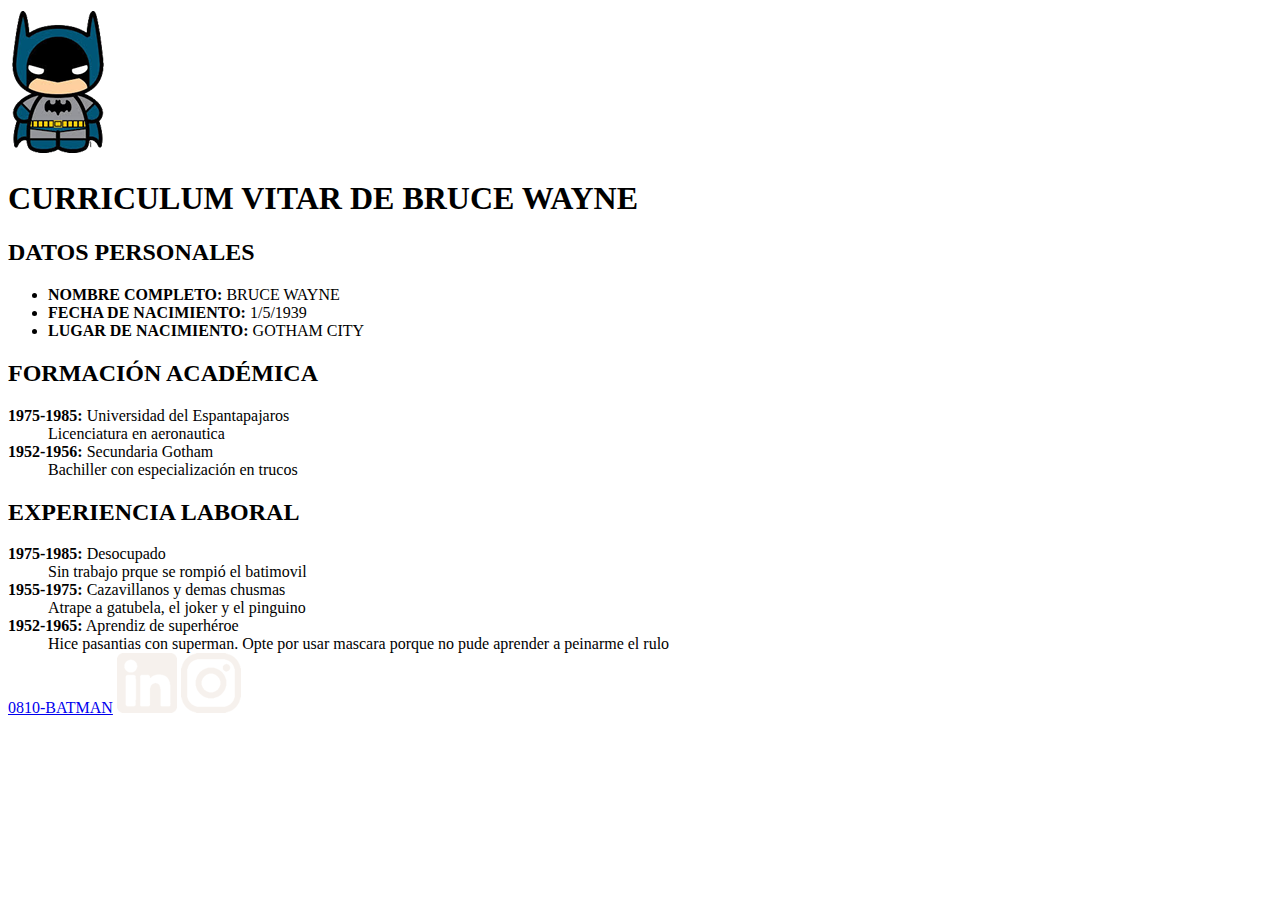
==== clase5/cv.html @ 3c29d5a8 "ejercicio cv sin css" ====
<!DOCTYPE html>
<html lang="es">

<head>
    <meta charset="UTF-8">
    <meta name="viewport" content="width=device-width, initial-scale=1.0">
    <title>cv batman</title>
</head>

<body>
    <header>
        <img src="img/batman.png" alt="foto batman">
        <h1>CURRICULUM VITAR DE BRUCE WAYNE</h1>
    </header>
    <main>
        <section>
            <h2>DATOS PERSONALES</h2>
            <ul>
                <li> <strong> NOMBRE COMPLETO:</strong> BRUCE WAYNE</li>
                <li> <strong>FECHA DE NACIMIENTO:</strong> 1/5/1939</li>
                <li><strong>LUGAR DE NACIMIENTO:</strong> GOTHAM CITY</li>
            </ul>
        </section>
        <section>
            <h2>FORMACIÓN ACADÉMICA</h2>
            <dd>
            <dt> <strong> 1975-1985:</strong> Universidad del Espantapajaros</dt>
            <dd>Licenciatura en aeronautica</dd>
            <dt> <strong> 1952-1956:</strong> Secundaria Gotham</dt>
            <dd>Bachiller con especialización en trucos</dd>
            </dd>

        </section>
        <section>
            <h2>EXPERIENCIA LABORAL</h2>
            <dd>
            <dt> <strong> 1975-1985:</strong> Desocupado</dt>
            <dd>Sin trabajo prque se rompió el batimovil</dd>
            <dt> <strong> 1955-1975:</strong> Cazavillanos y demas chusmas</dt>
            <dd>Atrape a gatubela, el joker y el pinguino</dd>
            <dt> <strong> 1952-1965:</strong> Aprendiz de superhéroe</dt>
            <dd>Hice pasantias con superman. Opte por usar mascara porque no pude aprender a peinarme el rulo</dd>
            </dd>
        </section>
    </main>
    <footer>
        <a href="#">0810-BATMAN</a>
        <a href="#"><img src="img/ico_linkedin.png" alt="linkedin"></a>
        <a href="#"><img src="img/ico_instagram.png" alt="instagram"></a>
    </footer>
</body>

</html>
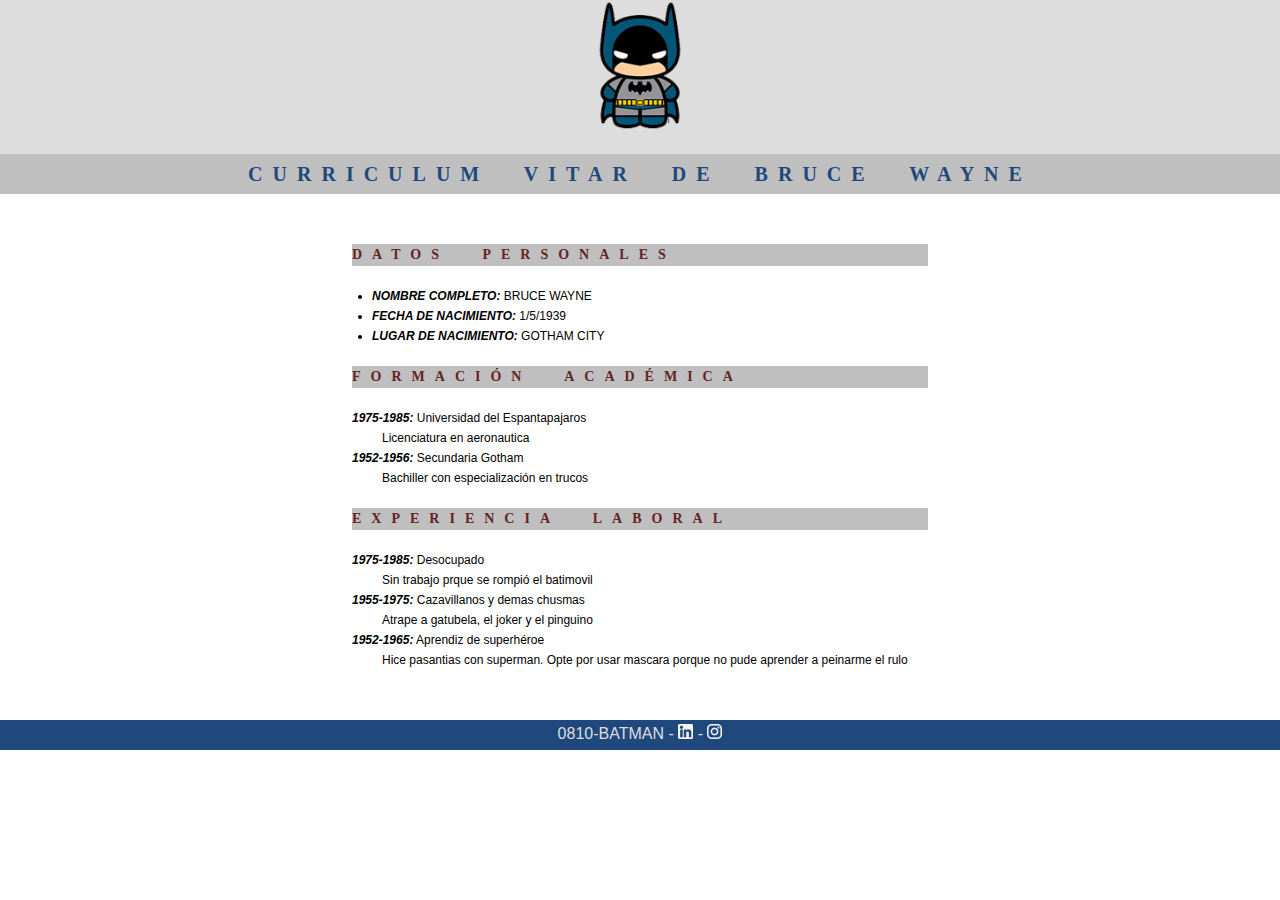
==== commit 284bb903: "agregando los estilos" ====
--- a/clase5/cv.html
+++ b/clase5/cv.html
@@ -5,6 +5,7 @@
     <meta charset="UTF-8">
     <meta name="viewport" content="width=device-width, initial-scale=1.0">
     <title>cv batman</title>
+    <link rel="stylesheet" href="css/style.css">
 </head>
 
 <body>
@@ -23,30 +24,31 @@
         </section>
         <section>
             <h2>FORMACIÓN ACADÉMICA</h2>
-            <dd>
-            <dt> <strong> 1975-1985:</strong> Universidad del Espantapajaros</dt>
-            <dd>Licenciatura en aeronautica</dd>
-            <dt> <strong> 1952-1956:</strong> Secundaria Gotham</dt>
-            <dd>Bachiller con especialización en trucos</dd>
-            </dd>
+            <dl>
+                <dt> <strong> 1975-1985:</strong> Universidad del Espantapajaros</dt>
+                <dd>Licenciatura en aeronautica</dd>
+                <dt> <strong> 1952-1956:</strong> Secundaria Gotham</dt>
+                <dd>Bachiller con especialización en trucos</dd>
+            </dl>
 
         </section>
         <section>
             <h2>EXPERIENCIA LABORAL</h2>
-            <dd>
-            <dt> <strong> 1975-1985:</strong> Desocupado</dt>
-            <dd>Sin trabajo prque se rompió el batimovil</dd>
-            <dt> <strong> 1955-1975:</strong> Cazavillanos y demas chusmas</dt>
-            <dd>Atrape a gatubela, el joker y el pinguino</dd>
-            <dt> <strong> 1952-1965:</strong> Aprendiz de superhéroe</dt>
-            <dd>Hice pasantias con superman. Opte por usar mascara porque no pude aprender a peinarme el rulo</dd>
-            </dd>
+            <dl>
+                <dt> <strong> 1975-1985:</strong> Desocupado</dt>
+                <dd>Sin trabajo prque se rompió el batimovil</dd>
+                <dt> <strong> 1955-1975:</strong> Cazavillanos y demas chusmas</dt>
+                <dd>Atrape a gatubela, el joker y el pinguino</dd>
+                <dt> <strong> 1952-1965:</strong> Aprendiz de superhéroe</dt>
+                <dd>Hice pasantias con superman. Opte por usar mascara porque no pude aprender a peinarme el rulo</dd>
+            </dl>
         </section>
     </main>
     <footer>
-        <a href="#">0810-BATMAN</a>
-        <a href="#"><img src="img/ico_linkedin.png" alt="linkedin"></a>
-        <a href="#"><img src="img/ico_instagram.png" alt="instagram"></a>
+        <p>0810-BATMAN -
+            <a href="#"><img class="imgFooter" src="img/ico_linkedin.png" alt="linkedin"></a>
+            - <a href="#"><img class="imgFooter" src="img/ico_instagram.png" alt="instagram"></a>
+        </p>
     </footer>
 </body>
 
--- a/clase5/css/style.css
+++ b/clase5/css/style.css
@@ -0,0 +1,79 @@
+
+/*inicio a cero los margenes y padding*/
+*{
+    margin: 0;
+    padding: 0;
+}
+
+body{
+    font-family: Calibri, Arial, Helvetica, sans-serif;
+}
+
+/*estilos header*/
+header{
+    background: #ddd;
+    text-align: center;
+}
+header img{    
+    margin-bottom: 20px;
+    height: 130px;
+}
+
+h1{
+    color: #1f497d;
+    font-size: 20px;
+    line-height: 40px;
+}
+h1, h2{
+    background: #bfbfbf;
+    letter-spacing: 10px;
+    word-spacing: 20px;
+    font-family: Cambria, Times, serif;
+}
+
+/*main*/
+main{
+    margin: 50px auto;
+    width: 45%;
+}
+
+h2{
+    color: #632423;
+    font-size: 14px;
+    line-height: 22px;
+}
+
+ul{
+    margin: 20px;
+}
+
+dl{
+    margin: 20px 0;
+}
+
+ul, dl{
+    font-size: 12px;
+    line-height: 20px;
+}
+dd{
+    margin-left: 30px;
+}
+strong{
+    font-style: italic;
+}
+
+/*footer*/
+
+footer{
+    background: #1F497D;
+    color: #ddd;
+    height: 30px;
+    text-align: center;    
+}
+footer p{    
+    line-height: 28px;
+}
+
+.imgFooter{
+    height: 15px;
+}
